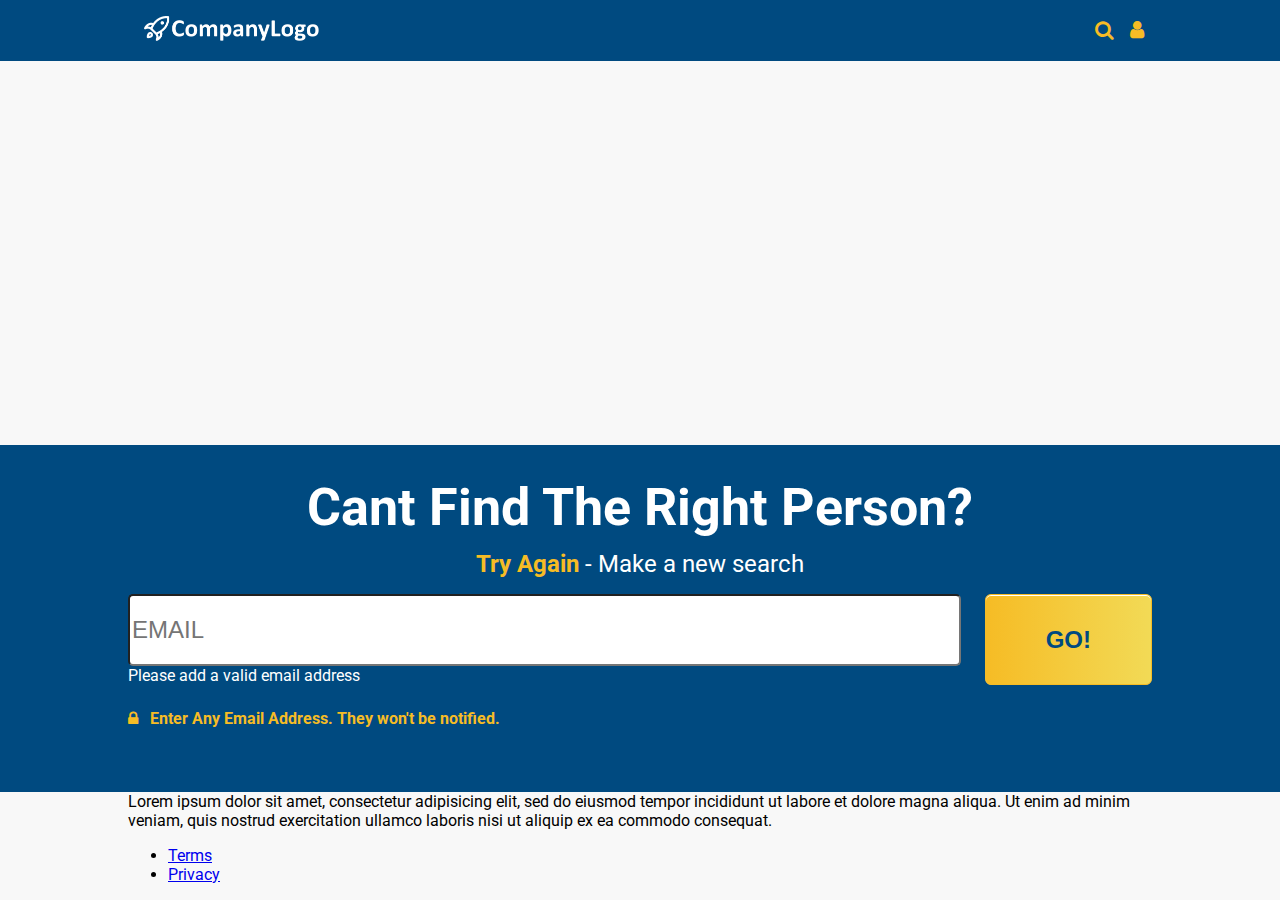
==== result.html @ b5a24861 "Designed Result Page" ====
﻿<!DOCTYPE html>
<html lang="en">

<head>
    <meta charset="UTF-8" />
    <meta name="description" content="Result for email address details" />
    <meta name="viewport" content="width=device-width, initial-scale=1.0" />
    <title>Result Page</title>
    <link rel="stylesheet" href="css/style.css" />
    <link rel="stylesheet" href="css/header.css" />
    <link rel="stylesheet" href="css/result.css" />
    <link rel="stylesheet" href="css/footer.css" />
</head>

<body>
    <header class="bg-blue">
        <div class="container">
            <nav class="navbar">
                <a class="navbar-brand" href="./index.html"><img src="assets/logo.png" alt="logo" /></a>
                <ul class="navbar-nav navbar-nav-right">
                    <li>
                        <a href="#"><i class="fa fa-search"></i></a>
                    </li>
                    <li>
                        <a href="#"><i class="fa fa-user"></i></a>
                    </li>
                </ul>
            </nav>
        </div>
    </header>
    <section class="flex-1">
        <div id="results-container" class="results-container">
            <div class="container">
                <div class="results-header">
                    <h1 id="result-header">Result</h1>
                    <p id = "ResultsMsg"></p>
                </div>
                <div class="results-box">
                    <div>
                        <div class="result-item">
                            <div class="result-icon">
                                <div class="value"><i class="fa fa-user"></i></div>
                            </div>
                            <div class="result-content">
                                <h2 class="result-header" id="name"></h2>
                                <p class="result-text" id="description">
                                    
                                </p>
                                <div class="result-details">
                                    <div class="result-detail-item">
                                        <div class="result-item-header">Address</div>
                                        <p id="address">
                                            
                                        </p>
                                    </div>
                                    <div class="result-detail-item">
                                        <div class="result-item-header">Phone Numbers</div>
                                        <ul id="phoneNumbers">
                                        
                                        </ul>
                                    </div>
                                    <div class="result-detail-item">
                                        <div class="result-item-header">Email</div>
                                        <p id="email"></p>
                                    </div>
                                    <div class="result-detail-item">
                                        <div class="result-item-header">Relatives</div>
                                        <ul id="relatives">
                                            
                                        </ul>
                                    </div>
                                </div>
                            </div>
                        </div>
                    </div>
                    <!---->
                  <!--  <div id="resultError">
                        <h3>There was an error in processing your request. Please try again later.</h3>
                    </div>               -->     
                </div>
            </div>
        </div>
        <div id="noResultsFound" class="results-container">
            <div class="container results-header">
           <h1 id="noResultsHeader"></h1>
                    <p id="noResultsMsg"></p>
                </div>
        </div>
    </section>
    <section>
        <div id="result-search" class="result-search">
            <div class="container">
                <h1>Cant Find The Right Person?</h1>
                <div class="search-message">
                    <strong>Try Again</strong> - Make a new search
                </div>

                <div class="search-box">
                    <div id="txtEmail" class="form-group">
                      <input type="email" id="emailId" name="email" required placeholder="EMAIL"/>
                      <div class="invalid-container"><span class="invalid-email-msg">Please add a valid email address</span></div>
                      
                    </div>
                    <button id="searchBtn" class="btn-search" type="submit">  GO!  </button>
                </div>

                <div class="banner-sub-message">
                    <i class="fa fa-lock"></i> Enter Any Email Address. They won't be notified.
                </div>
            </div>
        </div>
    </section>
    <section id="loading_container" class="loading_container" style="display:none;">
        <img class="loading-image" src="assets/loading_spinner.gif" />
        <span class="loading-caption">Please wait a moment...</span>
    </section>

    <footer class="footer">
        <div class="container">
            <div class="footer-content">
                <div class="footer-message">
                    Lorem ipsum dolor sit amet, consectetur adipisicing elit, sed do eiusmod tempor incididunt ut labore et dolore magna aliqua. Ut enim ad minim veniam, quis nostrud exercitation ullamco laboris nisi ut aliquip ex ea commodo consequat.
                </div>
                <ul class="footer-links">
                    <li><a href="#">Terms</a></li>
                    <li><a href="#">Privacy</a></li>
                </ul>
            </div>
        </div>
    </footer>
    <!--script src="js/result.js"></script>-->
    <script src="https://ajax.googleapis.com/ajax/libs/jquery/3.5.1/jquery.min.js"></script>
    <script src="js/result.js"></script>

</body>

</html>
---- css/style.css ----
@import url("https://fonts.googleapis.com/css2?family=Roboto:ital,wght@0,100;0,300;0,400;0,500;0,700;0,900;1,100;1,300;1,400;1,500;1,700;1,900&display=swap");
@import "https://stackpath.bootstrapcdn.com/font-awesome/4.7.0/css/font-awesome.min.css";

body{
    font-family: Roboto, sans-serif;
    font-size: 16px;
    margin: 0;
}
.container {
    max-width: 100%;    
    padding-left: 1em;
    padding-right: 1em;
    margin-left: auto;
    margin-right: auto;
}

@media only screen and (min-width:768px) {
    .container {
        max-width: 768px
    }
}

@media only screen and (min-width:1024px) {
    .container {
        max-width: 1024px
    }
}
.bg-blue{
    background-color: #004a80;
}

/* Header Search Section*/

.container-search {
    padding-top: 1em;
    padding-bottom: 4em;
    background-color: #004a80;
    color: #fff;
}

.container-search h1 {
    font-size: 2em;
    font-weight: 700;
    text-align: center;
    margin: 0
}

.container-search .search-message {
    margin-top: .5em;
    text-align: center;
    font-size: 1.2em
}

.container-search .search-message strong {
    color: #f6bc25
}

.container-search .search-box {
    display: block;
    margin-top: 1em;
}

.container-search .search-box .form-group {
    flex: 1;
    display: block;
    position: relative;
    padding: 0;
    margin-bottom: .5em;
}



.container-search .search-box .form-group #invalidEmail {
    color: #dc0015;
    display:none;
}

.container-search .search-box .form-group input {
    display: block;
    box-sizing: border-box;
    width: 100%;
    border-radius: 3px;
    border-width: 2px;
    height: 3em;
    font-size: 1.5em
}

.container-search .search-box .btn-search {
    margin-left: 0;
    width: 100%
}

.container-search .search-sub-message .fa {
    margin-right: .5em
}

.container-search .search-sub-message {
    font-size: 1em;
    margin-top: 1.5em;
    color: #f6bc25;
    font-weight: 700
}


 /*Search button styles*/
 .btn-search {
    font-size: 1.5rem;
    color: #004a80;
    font-weight: 700;
    border-radius: .25em;
    border: 1px solid #f6bc25;
    padding: .75em 3em;
    box-shadow: inset 0 1px 0 0 #fff;
    cursor: pointer;
    background-image: linear-gradient(90deg, #f6bc25, #f2da56);
}

.btn-search:hover {
    background-image: linear-gradient(90deg, #f2da56, #f2da56);
}

.btn-search:focus {
    background-image: linear-gradient(90deg, #f6bc25, #f6bc25);
}


@media only screen and (min-width:768px) {
    .container-search {
        padding-top: 2em;
        padding-bottom: 4em;
        background-color: #004a80;
        color: #fff
    }
    .container-search h1 {
        font-size: 3em;
        font-weight: 700;
        text-align: center;
        margin: 0
    }
    .container-search .search-message {
        margin-top: .5em;
        text-align: center;
        font-size: 1.25em
    }
    .container-search .search-message strong {
        color: #f6bc25
    }
    .container-search .search-box {
        display: flex;
        align-items: stretch;
        margin-top: 1em
    }
    .container-search .search-box .form-group {
        flex: 1;
        display: flex;
        align-items: stretch;
        position: relative;
        padding: 0;
        margin: 0
    }

    
    .container-search .search-box .btn-search {
        margin-left: 1em;
        padding: .75em 2.5em;
        width: auto;
        
    }  
}

@media only screen and (min-width:1024px) {
    .container-search {
        padding-top: 2em;
        padding-bottom: 4em
    }
    .container-search h1 {
        font-size: 3.25em
    }
    .container-search .search-message {
        margin-top: .5em;
        text-align: center;
        font-size: 1.5em
    }
    .container-search .search-message strong {
        color: #f6bc25
    }
    .container-search .search-box {
        display: flex;
        align-items: stretch;
        margin-top: 1em
    }
    .container-search .search-box .form-group {
        flex: 1;
        display: flex;
        align-items: stretch;
        position: relative;
        padding: 0
    }
    
    .container-search .search-box .form-group input {
        width: 100%
    }
    .container-search .search-box .btn-search {
        margin-left: 1em
    }
    .container-search .search-sub-message {
        font-size: 1em;
        margin-top: 1.5em;
        color: #f6bc25;
        font-weight: 700
    }
    .container-search .search-sub-message .fa {
        margin-right: .5em
    }
}
---- css/header.css ----
.navbar {
    display: flex;
    align-items: center
}

.navbar .navbar-brand {
    padding: 1em
}

.navbar .navbar-brand img {
    width: 175px
}

.navbar .navbar-nav {
    display: flex;
    list-style: none;
    padding: 0;
    margin: 0
}

.navbar .navbar-nav.navbar-nav-right {
    margin-left: auto
}

.navbar .navbar-nav li {
    padding: 1em 0.5em
}

.navbar .navbar-nav .fa {
    color: #f6bc25;
    font-size: 1.25em
}
---- css/result.css ----
body {
    display: flex;
    flex-direction: column;
    min-height: 100vh;
    background-color: #F8F8F8;
}

body .flex-1 {
    flex: 1
}

.results-container {
    padding-bottom: 4em;
    display:none;
}

.results-container .results-header h1 {
    font-size: 2.5em;
    font-weight: 700;
    text-align: center;
    color: #004a80;
    padding-top: .75em;
    padding-bottom: .5em;
    margin: 0
}

.results-container .results-header p {
    color: #4a4a4a;
    font-size: 1.25em;
    text-align: center
}

.results-container .results-box {
    padding: 1em .5em;
    box-shadow: 0 2px 4px 0 rgba(0, 0, 0, .5);
    border-radius: 2em
}

.results-container .results-box .result-item {
    display: flex;
    padding: .25em .5em
}

.results-container .results-box .result-item .result-icon {
    display: none
}

.results-container .results-box .result-item .result-content h2 {
    color: #004a80;
    font-size: 2em;
    margin-top: 0;
    margin-bottom: .5em
}

.results-container .results-box .result-item .result-content p {
    margin-top: .75em;
    font-size: 1em
}

.results-container .results-box .result-item .result-content .result-details {
    display: flex;
    flex-wrap: wrap;
    align-items: stretch
}

.results-container .results-box .result-item .result-content .result-details .result-detail-item {
    flex: 0 0 100%
}

.results-container .results-box .result-item .result-content .result-details .result-detail-item .result-item-header {
    font-size: 1.25em;
    font-weight: 700;
    color: #004a80
}

.results-container .results-box .result-item .result-content .result-details .result-detail-item ul {
    padding-left: 0;
    list-style: none;
    font-size: 1em
}

.results-container .results-box .result-item .result-content .result-details .result-detail-item ul a {
    text-decoration: none;
    color: #004a80
}

.results-container .results-box .result-item .result-content .result-details .result-detail-item p {
    font-size: 1em
}

@media only screen and (min-width:768px) {
    .results-container .results-header h1 {
        font-size: 3em;
        padding-top: .75em;
        padding-bottom: .25em
    }
    .results-container .results-header p {
        font-size: 1.3em
    }
    .results-container .results-box {
        padding: 1em .5em;
        box-shadow: 0 2px 4px 0 rgba(0, 0, 0, .5);
        border-radius: 2em
    }
    .results-container .results-box .result-item {
        display: flex;
        padding: 1em 1.5em
    }
    .results-container .results-box .result-item .result-icon {
        display: block;
        color: #f6bc25;
        font-size: 1.7em;
        font-weight: 700;
        margin-right: .5em
    }
    .results-container .results-box .result-item .result-icon:before {
        content: "";
        height: 2em;
        width: 2em;
        border-radius: 50%;
        background-color: #004a80;
        display: block;
        position: absolute;
        z-index: -1
    }
    .results-container .results-box .result-item .result-icon .value {
        height: 2em;
        width: 2em;
        display: flex;
        align-items: center;
        justify-content: center
    }
    .results-container .results-box .result-item .result-content .result-header {
        color: #004a80;
        font-size: 2em;
        margin-top: 0;
        margin-bottom: .5em
    }
    .results-container .results-box .result-item .result-content p {
        margin-top: .75em
    }
    .results-container .results-box .result-item .result-content .result-details {
        display: flex;
        flex-wrap: wrap;
        align-items: stretch
    }
    .results-container .results-box .result-item .result-content .result-details .result-detail-item {
        flex: 0 0 45%
    }
    .results-container .results-box .result-item .result-content .result-details .result-detail-item:nth-child(odd) {
        flex: 0 0 50%;
        padding-right: 2em
    }
    .results-container .results-box .result-item .result-content .result-details .result-detail-item .result-item-header {
        font-size: 1.25em;
        font-weight: 700;
        color: #004a80
    }
    .results-container .results-box .result-item .result-content .result-details .result-detail-item ul {
        padding-left: 0;
        list-style: none
    }
}

@media only screen and (min-width:1024px) {
    .results-container .results-header h1 {
        font-size: 3.25em;
        padding-top: .75em;
        padding-bottom: 0
    }
    .results-container .results-header p {
        font-size: 1.4em
    }
    .results-container .results-box {
        padding: 1em .5em;
        box-shadow: 0 2px 4px 0 rgba(0, 0, 0, .5);
        border-radius: 2em
    }
    .results-container .results-box .result-item {
        display: flex;
        padding: 1em 1.5
    }
    .results-container .results-box .result-item .result-icon {
        color: #f6bc25;
        font-size: 2.5em;
        font-weight: 700;
        margin-right: .5em
    }
    .results-container .results-box .result-item .result-icon:before {
        content: "";
        height: 2em;
        width: 2em;
        border-radius: 50%;
        background-color: #004a80;
        display: block;
        position: absolute;
        z-index: -1
    }
    .results-container .results-box .result-item .result-icon .value {
        height: 2em;
        width: 2em;
        display: flex;
        align-items: center;
        justify-content: center
    }
    .results-container .results-box .result-item .result-content .result-header {
        color: #004a80;
        font-size: 2em;
        margin-top: 0;
        margin-bottom: .5em
    }
    .results-container .results-box .result-item .result-content p {
        margin-top: .75em;
        font-size: 1.15em
    }
    .results-container .results-box .result-item .result-content .result-details {
        display: flex;
        flex-wrap: wrap;
        align-items: stretch
    }
    .results-container .results-box .result-item .result-content .result-details .result-detail-item {
        flex: 0 0 45%
    }
    .results-container .results-box .result-item .result-content .result-details .result-detail-item:nth-child(odd) {
        flex: 0 0 50%;
        padding-right: 2em
    }
    .results-container .results-box .result-item .result-content .result-details .result-detail-item .result-item-header {
        font-size: 1.5em;
        font-weight: 700;
        color: #004a80
    }
    .results-container .results-box .result-item .result-content .result-details .result-detail-item ul {
        padding-left: 0;
        list-style: none;
        font-size: 1.15em
    }
    .results-container .results-box .result-item .result-content .result-details .result-detail-item p {
        font-size: 1.15em
    }
}

/* Result search section */
.result-search {
    padding-top: 1em;
    padding-bottom: 4em;
    background-color: #004a80;
    color: #fff
}

.result-search h1 {
    font-size: 2.4em;
    font-weight: 700;
    text-align: center;
    margin: 0
}

.result-search .search-message {
    margin-top: .5em;
    text-align: center;
    font-size: 1.2em
}

.result-search .search-message strong {
    color: #f6bc25
}



.result-search .search-box {
    display: block;
    margin-top: 1em;
    
}

.result-search .search-box .form-group {
    flex: 1;
    display: block;
    position: relative;
    padding: 0;
    
}


.result-search .search-box .form-group input {
    display: block;
    box-sizing: border-box;
    width: 100%;
    border-radius: 5px;
    border-width: 2px;
    height: 3em;
    font-size: 1.5em
}

.result-search .search-box .btn-search {
    margin-left: 0;
    width: 100%
}

.result-search .banner-sub-message {
    font-size: 1em;
    margin-top: 1.5em;
    color: #f6bc25;
    font-weight: 700
}

.result-search .banner-sub-message .fa {
    margin-right: .5em
}

@media only screen and (min-width:768px) {
    .result-search {
        padding-top: 2em;
        padding-bottom: 4em;
        background-color: #004a80;
        color: #fff
    }
    .result-search h1 {
        font-size: 3em;
        font-weight: 700;
        text-align: center;
        margin: 0
    }
    .result-search .search-message {
        margin-top: .5em;
        text-align: center;
        font-size: 1.25em
    }
    .result-search .search-message strong {
        color: #f6bc25
    }
    .result-search .search-box {
        display: flex;
        align-items: stretch;
        margin-top: 1em
    }
    .result-search .search-box .form-group {
        flex: 1;
        align-items: stretch;
        position: relative;
        padding: 0;
        margin: 0;
    }
    .result-search .search-box .form-group label {
        color: #9b9b9b;
        letter-spacing: 2px;
        font-weight: 700;
        text-transform: uppercase
    }
    .result-search .search-box .btn-search {
        margin-left: 1em;
        width: auto;
        padding: .75em 2.5em
    }
}

@media only screen and (min-width:1024px) {
    .result-search {
        padding-top: 2em;
        padding-bottom: 4em
    }
    .result-search h1 {
        font-size: 3.25em
    }
    .result-search .search-message {
        margin-top: .5em;
        text-align: center;
        font-size: 1.5em
    }
    .result-search .search-message strong {
        color: #f6bc25
    }
    
    .result-search .search-box {
        display: flex;
        align-items: stretch;
        margin-top: 1em
    }
    .result-search .search-box .form-group {
        flex: 1;
        align-items: stretch;
        position: relative;
        padding: 0
    }

    .result-search .search-box .form-group input {
        width: 100%
    }
    .result-search .search-box .btn-search {
        margin-left: 1em
    }
    .result-search .banner-sub-message {
        font-size: 1em;
        margin-top: 1.5em;
        color: #f6bc25;
        font-weight: 700
    }
    .result-search .banner-sub-message .fa {
        margin-right: .5em
    }
}
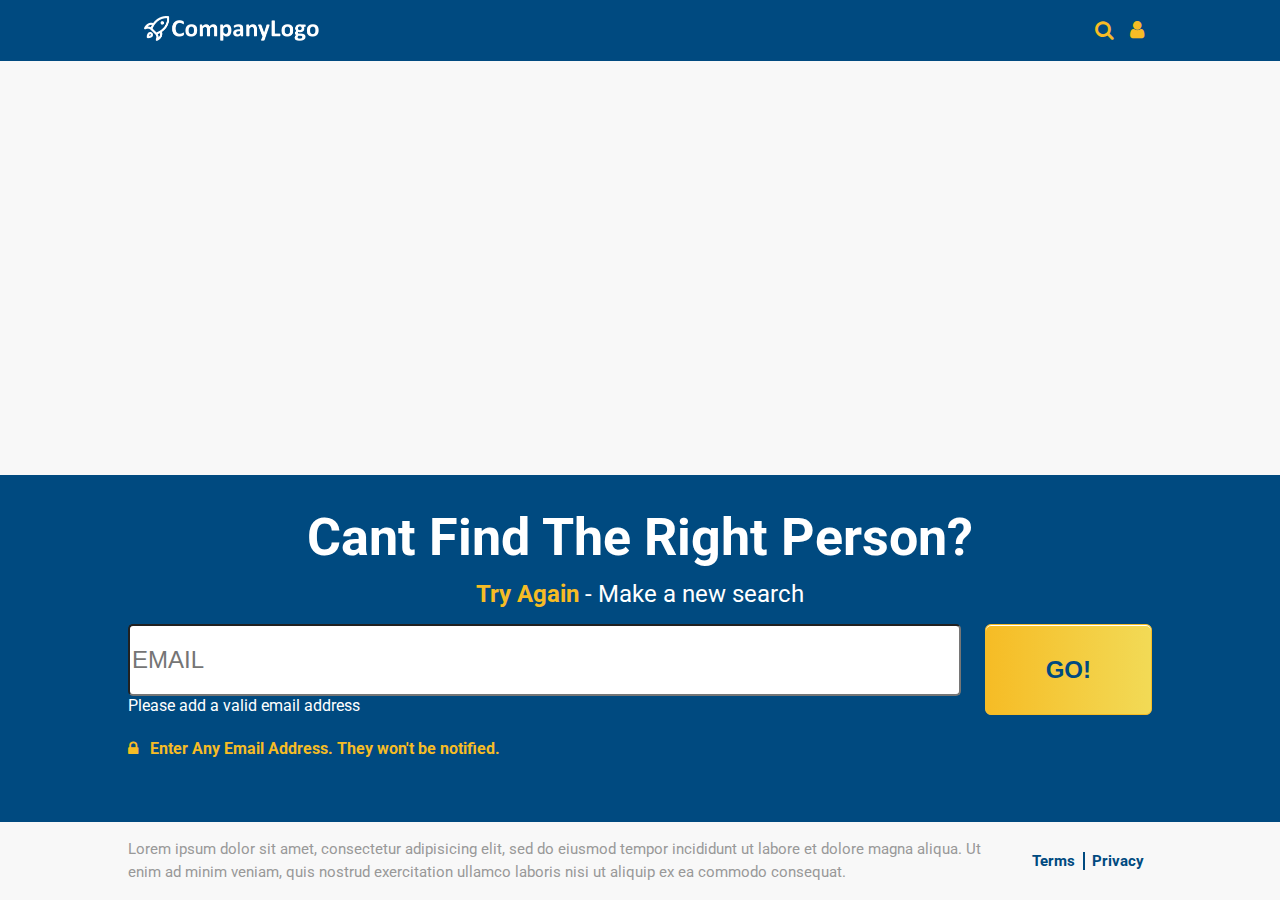
==== commit c6ff79f5: "Changes made to the display" ====
--- a/result.html
+++ b/result.html
@@ -10,6 +10,7 @@
     <link rel="stylesheet" href="css/header.css" />
     <link rel="stylesheet" href="css/result.css" />
     <link rel="stylesheet" href="css/footer.css" />
+    <script src="js/common.js"></script>
 </head>
 
 <body>
@@ -55,7 +56,7 @@
                                     </div>
                                     <div class="result-detail-item">
                                         <div class="result-item-header">Phone Numbers</div>
-                                        <ul id="phoneNumbers">
+                                        <ul id="phoneNumbers" >
                                         
                                         </ul>
                                     </div>
--- a/css/result.css
+++ b/css/result.css
@@ -76,10 +76,11 @@
 .results-container .results-box .result-item .result-content .result-details .result-detail-item ul {
     padding-left: 0;
     list-style: none;
+    margin-top: 0.5em;
     font-size: 1em
 }
 
-.results-container .results-box .result-item .result-content .result-details .result-detail-item ul a {
+.results-container .results-box .result-item .result-content .result-details .result-detail-item ul#phoneNumbers {
     text-decoration: none;
     color: #004a80
 }
@@ -148,7 +149,7 @@
         flex: 0 0 45%
     }
     .results-container .results-box .result-item .result-content .result-details .result-detail-item:nth-child(odd) {
-        flex: 0 0 50%;
+        flex: 0 0 48%;
         padding-right: 2em
     }
     .results-container .results-box .result-item .result-content .result-details .result-detail-item .result-item-header {
--- a/css/footer.css
+++ b/css/footer.css
@@ -0,0 +1,63 @@
+.footer {
+    padding: 1em 1.5em
+}
+
+.footer .footer-content {
+    display: flex;
+    flex-direction: column
+}
+
+.footer .footer-content .footer-message {
+    font-size: .95em;
+    color: #999;
+    line-height: 1.5;
+    padding-bottom: .75em;
+    text-align: left;
+}
+
+.footer .footer-content .footer-links {
+    list-style: none;
+    text-align: center;
+    padding-left: 0;
+    font-size: 0;
+    white-space: nowrap;
+    margin-top: .5em
+}
+
+.footer .footer-content .footer-links li {
+    font-size: .95rem;
+    display: inline;
+    padding-left: .5em;
+    padding-right: .5em;
+    border-right: 2px solid #004a80
+}
+
+.footer .footer-content .footer-links li:last-child {
+    border-width: 0
+}
+
+.footer .footer-content .footer-links a {
+    color: #004a80;
+    font-weight: 700;
+    text-decoration: none
+}
+
+@media only screen and (min-width:768px) {
+    .footer .footer-content {
+        flex-direction: row;
+        align-items: center
+    }
+    .footer .footer-content .footer-message {
+        margin-right: 1.5em;
+        padding-bottom: 0;
+        text-align: left
+    }
+}
+
+@media only screen and (min-width:1024px) {
+    .footer .footer-content .footer-message {
+        margin-right: 2em;
+        padding-bottom: 0;
+        text-align: left
+    }
+}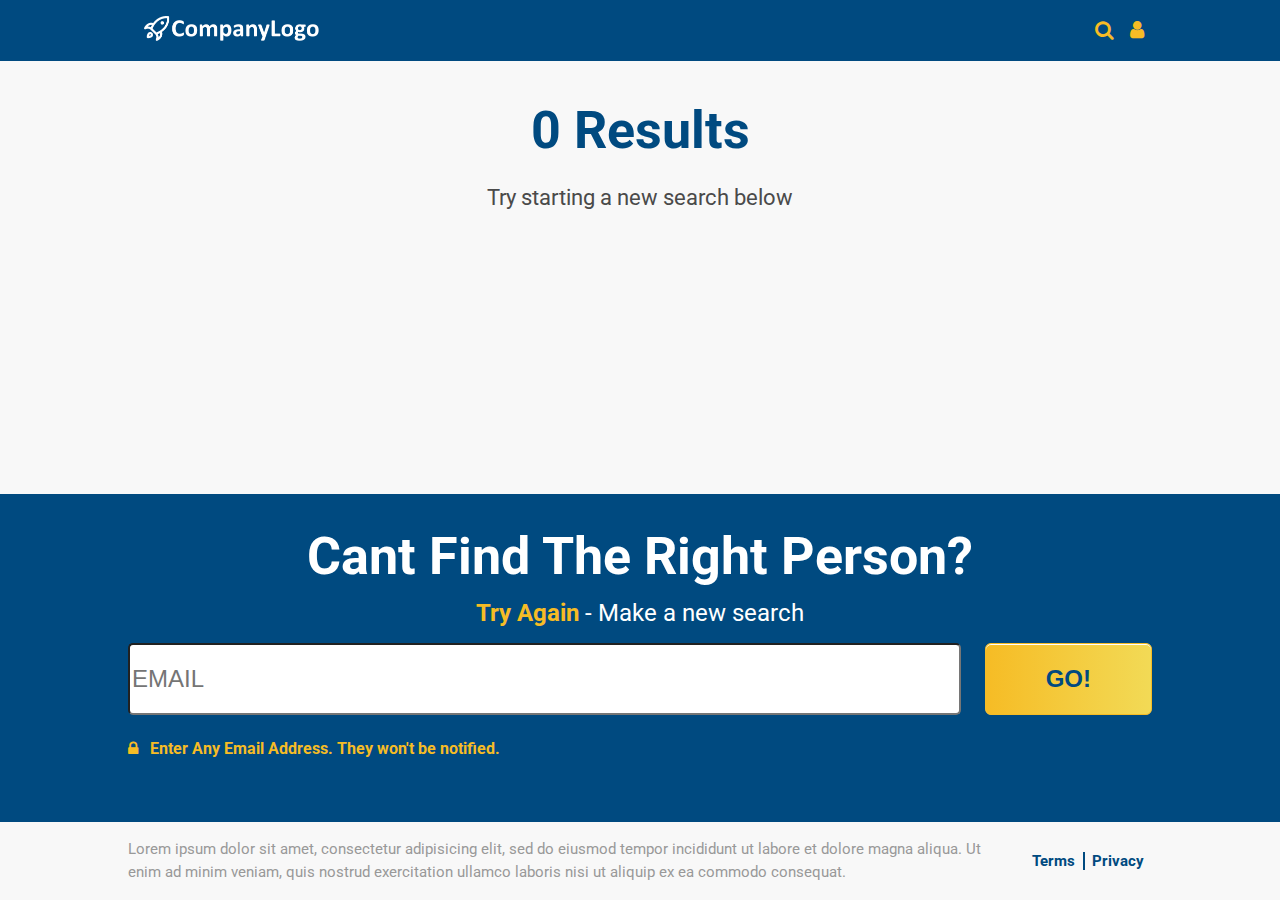
==== commit f75443b9: "Cleanup Code" ====
--- a/result.html
+++ b/result.html
@@ -29,7 +29,7 @@
             </nav>
         </div>
     </header>
-    <section class="flex-1">
+    <section id="resultSection" class="flex-1">
         <div id="results-container" class="results-container">
             <div class="container">
                 <div class="results-header">
--- a/css/style.css
+++ b/css/style.css
@@ -5,6 +5,7 @@
     font-family: Roboto, sans-serif;
     font-size: 16px;
     margin: 0;
+    background-color: #F8F8F8;
 }
 .container {
     max-width: 100%;    
@@ -64,15 +65,30 @@
     flex: 1;
     display: block;
     position: relative;
-    padding: 0;
+    padding: 0;    
+}
+
+#txtEmail .invalid-container{
+    display: none;
+}
+#txtEmail.invalid .invalid-container{
+    display: block;
+}
+#txtEmail{
     margin-bottom: .5em;
 }
-
-
-
-.container-search .search-box .form-group #invalidEmail {
-    color: #dc0015;
-    display:none;
+#txtEmail.invalid{
+    margin-bottom: 1.5em;
+}
+#txtEmail.invalid input{
+    border: 2px solid red;
+    border-bottom-left-radius: 0;
+}
+.invalid-email-msg{
+    background-color: red;
+    color: #fff;
+    position: absolute;
+    padding: 0 10px;
 }
 
 .container-search .search-box .form-group input {
@@ -87,7 +103,7 @@
 
 .container-search .search-box .btn-search {
     margin-left: 0;
-    width: 100%
+    width: 100%;    
 }
 
 .container-search .search-sub-message .fa {
@@ -125,6 +141,12 @@
 
 
 @media only screen and (min-width:768px) {
+    #txtEmail{
+        margin-bottom: 0;
+    }
+    #txtEmail.invalid{
+        margin-bottom: 0;
+    }
     .container-search {
         padding-top: 2em;
         padding-bottom: 4em;
@@ -149,15 +171,7 @@
         display: flex;
         align-items: stretch;
         margin-top: 1em
-    }
-    .container-search .search-box .form-group {
-        flex: 1;
-        display: flex;
-        align-items: stretch;
-        position: relative;
-        padding: 0;
-        margin: 0
-    }
+    }   
 
     
     .container-search .search-box .btn-search {
@@ -189,13 +203,6 @@
         align-items: stretch;
         margin-top: 1em
     }
-    .container-search .search-box .form-group {
-        flex: 1;
-        display: flex;
-        align-items: stretch;
-        position: relative;
-        padding: 0
-    }
     
     .container-search .search-box .form-group input {
         width: 100%
@@ -213,3 +220,26 @@
         margin-right: .5em
     }
 }
+/* Loading Section*/
+.loading_container{
+        flex: 1;
+        display: flex;
+        flex-direction: column;
+        align-items: center;
+        justify-content: center;
+        color: #004a80;
+    }
+.loading_body{
+    display: flex;
+    flex-direction: column;
+    min-height: 100vh;
+}
+    
+.loading-image {
+    width:150px;
+}
+.loading-caption{
+margin-top: 20px;
+font-weight: bold;
+font-size: 1.4em;
+}
